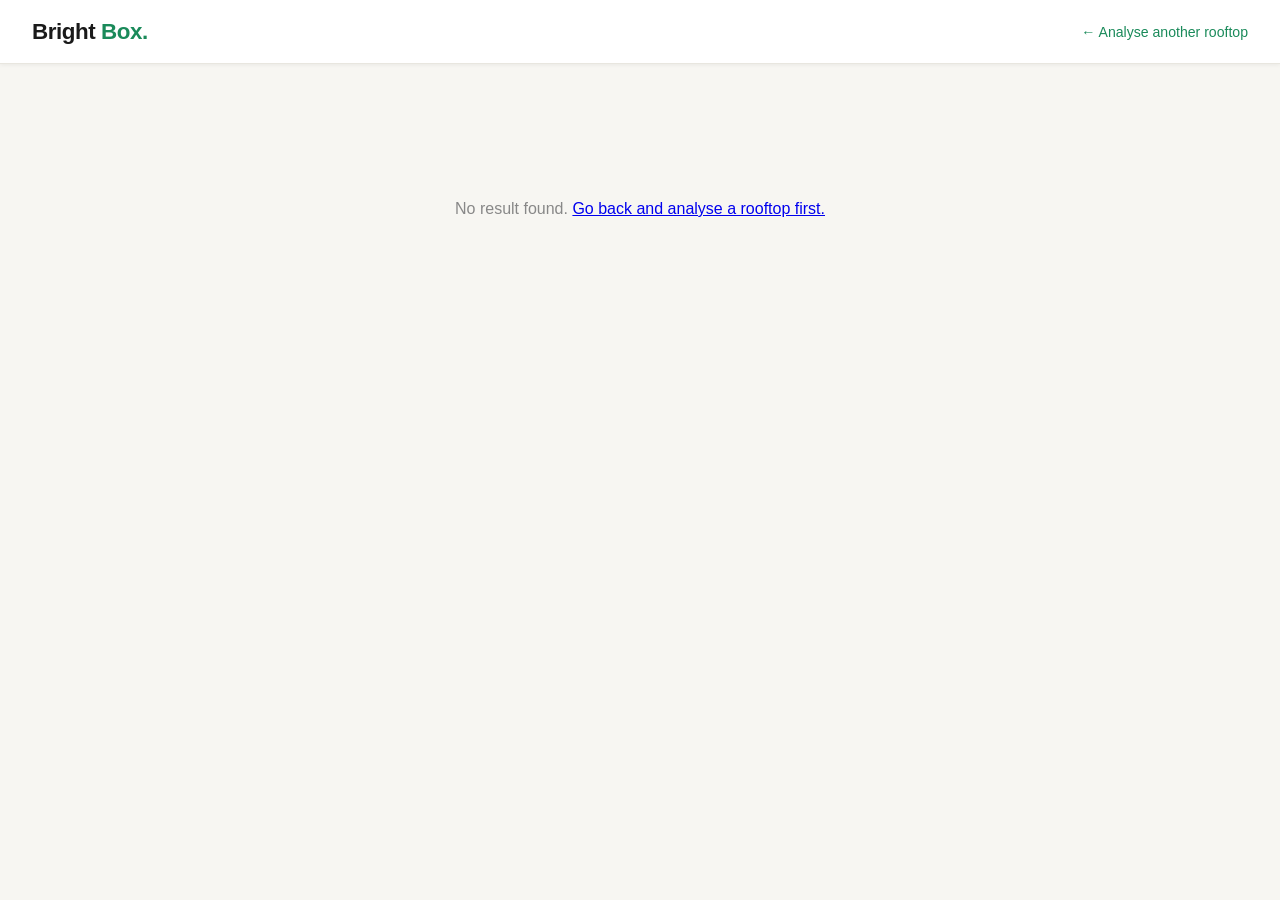
==== templates/result.html @ 0f293aaf "feat: add result page with stat cards and savings calculator" ====
<!DOCTYPE html>
<html lang="en">
<head>
  <meta charset="UTF-8"/>
  <meta name="viewport" content="width=device-width, initial-scale=1.0"/>
  <title>Bright Box — Solar Estimate</title>
  <script src="https://cdn.jsdelivr.net/npm/chart.js@4.4.0/dist/chart.umd.min.js"></script>
  <style>
    *,*::before,*::after{box-sizing:border-box;margin:0;padding:0}
    body{font-family:-apple-system,BlinkMacSystemFont,'Segoe UI',sans-serif;background:#f7f6f2;color:#1a1a1a;min-height:100vh}
    nav{position:sticky;top:0;z-index:100;background:#fff;border-bottom:1px solid #e8e6df;padding:0 32px;height:64px;display:flex;align-items:center;justify-content:space-between;box-shadow:0 1px 4px rgba(0,0,0,.06)}
    .logo{font-size:1.4rem;font-weight:700;letter-spacing:-.02em}.logo span{color:#1a8a5a}
    nav a{text-decoration:none;font-size:.88rem;color:#1a8a5a;font-weight:500}
    nav a:hover{text-decoration:underline}
    .page{max-width:940px;margin:0 auto;padding:36px 24px 80px}
    h1{font-size:1.75rem;font-weight:700;letter-spacing:-.02em;margin-bottom:6px}
    .loc{font-size:.85rem;color:#777;display:flex;align-items:center;gap:6px;margin-bottom:28px}
    .dot{width:8px;height:8px;border-radius:50%;background:#1a8a5a;flex-shrink:0}

    /* confidence banner */
    .conf-bar{border-radius:12px;padding:14px 18px;margin-bottom:24px;display:flex;align-items:center;gap:14px;border:1px solid}
    .conf-bar.high{background:#e6f6ef;border-color:#a8ddc1}
    .conf-bar.med {background:#fff8e0;border-color:#f5c842}
    .conf-bar.low {background:#fdecea;border-color:#f5a0a0}
    .conf-score{font-size:1.6rem;font-weight:700;min-width:52px}
    .conf-bar.high .conf-score{color:#0f6040}
    .conf-bar.med  .conf-score{color:#7a5500}
    .conf-bar.low  .conf-score{color:#8a1000}
    .conf-reasons{font-size:.82rem;line-height:1.6}

    /* stat cards */
    .cards{display:grid;grid-template-columns:repeat(auto-fit,minmax(175px,1fr));gap:12px;margin-bottom:24px}
    .card{background:#fff;border-radius:14px;padding:20px 18px 16px;border:1px solid #e8e6df;position:relative;overflow:hidden}
    .card::before{content:'';position:absolute;top:0;left:0;right:0;height:3px;background:#1a8a5a;border-radius:14px 14px 0 0}
    .card.warn::before{background:#f5a623}
    .card.info::before{background:#4a90d9}
    .card .lbl{font-size:.7rem;text-transform:uppercase;letter-spacing:.08em;color:#999;margin-bottom:8px;font-weight:600}
    .card .val{font-size:1.9rem;font-weight:700;color:#1a8a5a;line-height:1}
    .card.warn .val{color:#d4820a}
    .card.info .val{color:#185fa5}
    .card .unt{font-size:.78rem;color:#888;margin-top:4px}
    .card .sub{font-size:.75rem;color:#aaa;margin-top:6px}

    /* section boxes */
    .box{background:#fff;border-radius:14px;border:1px solid #e8e6df;padding:24px;margin-bottom:16px}
    .box h2{font-size:.95rem;font-weight:700;margin-bottom:16px;display:flex;align-items:center;gap:8px}
    .box h2 .ico{font-size:16px}

    /* roof breakdown */
    .roof-row{display:flex;align-items:center;gap:10px;padding:8px 0;border-bottom:1px solid #f0ede6;font-size:.9rem}
    .roof-row:last-child{border-bottom:none}
    .roof-row .rk{color:#777;flex:1}
    .roof-row .rv{font-weight:600;text-align:right}
    .pill{display:inline-block;padding:2px 8px;border-radius:20px;font-size:.73rem;font-weight:600}
    .pill-green{background:#e6f6ef;color:#0f6040}
    .pill-yellow{background:#fff8e0;color:#8a6000}
    .pill-red{background:#fdecea;color:#8a1000}

    /* monthly chart */
    .chart-wrap{position:relative;height:220px;margin-top:8px}

    /* loss waterfall */
    .loss-list{display:grid;grid-template-columns:1fr 1fr;gap:8px}
    .loss-item{display:flex;justify-content:space-between;align-items:center;padding:8px 10px;background:#fafaf8;border-radius:8px;font-size:.85rem}
    .loss-item .lk{color:#666}
    .loss-item .lv{font-weight:600;color:#c0392b}

    /* savings calculator */
    .calc-grid{display:grid;grid-template-columns:1fr 1fr;gap:14px;margin-bottom:18px}
    @media(max-width:520px){.calc-grid{grid-template-columns:1fr}}
    .field label{display:block;font-size:.75rem;font-weight:600;color:#666;text-transform:uppercase;letter-spacing:.06em;margin-bottom:5px}
    .field input{width:100%;padding:9px 11px;border:1.5px solid #e0ddd5;border-radius:8px;font-size:.93rem;background:#fafaf8;outline:none;transition:border-color .15s}
    .field input:focus{border-color:#1a8a5a;background:#fff}
    .savings-out{background:#e6f6ef;border:1px solid #a8ddc1;border-radius:12px;padding:18px 20px;display:grid;grid-template-columns:repeat(auto-fit,minmax(130px,1fr));gap:14px}
    .si .sk{font-size:.72rem;color:#3a7a5a;font-weight:600;text-transform:uppercase;letter-spacing:.06em;margin-bottom:4px}
    .si .sv{font-size:1.5rem;font-weight:700;color:#0f6040}
    .si .su{font-size:.75rem;color:#5a9a7a;margin-top:2px}

    /* assumptions */
    .assump{font-size:.82rem;color:#888;line-height:1.7;padding:0 2px}
    .assump strong{color:#555}

    /* rooftop image panel */
    .roof-img-panel{display:flex;gap:20px;align-items:flex-start;background:#fff;border-radius:14px;border:1px solid #e8e6df;padding:18px;margin-bottom:20px}
    .roof-img-wrap{position:relative;flex-shrink:0;width:220px}
    .roof-img-wrap img{width:220px;height:220px;object-fit:cover;border-radius:10px;display:block;border:1px solid #e8e6df}
    .roof-img-caption{font-size:.72rem;color:#aaa;text-align:center;margin-top:6px}
    .roof-img-overlay{position:absolute;top:8px;left:8px;background:rgba(26,138,90,.9);color:#fff;font-size:.72rem;font-weight:600;padding:3px 8px;border-radius:20px}
    .roof-img-stats{flex:1;display:flex;flex-direction:column;gap:10px;justify-content:center}
    .roof-img-stats .stat-row{display:flex;align-items:baseline;gap:8px}
    .roof-img-stats .stat-val{font-size:1.5rem;font-weight:700;color:#1a8a5a;line-height:1}
    .roof-img-stats .stat-lbl{font-size:.78rem;color:#888}
    .roof-img-stats .stat-sub{font-size:.75rem;color:#bbb;margin-top:2px}
    @media(max-width:520px){.roof-img-panel{flex-direction:column}.roof-img-wrap{width:100%}.roof-img-wrap img{width:100%;height:200px}}
    #loading{text-align:center;padding:100px 0;color:#888}
    #results{display:none}
    .back{display:inline-flex;align-items:center;gap:6px;margin-top:24px;color:#1a8a5a;text-decoration:none;font-size:.88rem;font-weight:500}
    .back:hover{text-decoration:underline}
  </style>
</head>
<body>
<nav>
  <span class="logo">Bright <span>Box.</span></span>
  <a href="/">← Analyse another rooftop</a>
</nav>

<div class="page">
  <div id="loading">Loading your results…</div>
  <div id="results">

    <h1>Your solar estimate</h1>
    <div class="loc"><span class="dot"></span><span id="loc-label"></span></div>

    <!-- Rooftop image + quick stats -->
    <div class="roof-img-panel" id="img-panel" style="display:none">
      <div class="roof-img-wrap">
        <img id="roof-img" src="" alt="Your cropped rooftop" />
        <div class="roof-img-overlay" id="img-orient-badge"></div>
        <div class="roof-img-caption">Your cropped rooftop</div>
      </div>
      <div class="roof-img-stats">
        <div>
          <div class="stat-row">
            <span class="stat-val" id="qs-usable">—</span>
            <span class="stat-lbl">m² usable</span>
          </div>
          <div class="stat-sub" id="qs-breakdown"></div>
        </div>
        <div>
          <div class="stat-row">
            <span class="stat-val" id="qs-panels">—</span>
            <span class="stat-lbl">panels · <span id="qs-kw"></span></span>
          </div>
          <div class="stat-sub">1.65 × 0.99 m mono-PERC, 20% efficiency</div>
        </div>
        <div>
          <div class="stat-row">
            <span class="stat-val" id="qs-year">—</span>
            <span class="stat-lbl">kWh / year</span>
          </div>
          <div class="stat-sub" id="qs-day"></div>
        </div>
        <div>
          <div class="stat-row">
            <span class="stat-val" id="qs-co2">—</span>
            <span class="stat-lbl">kg CO₂ offset / year</span>
          </div>
          <div class="stat-sub">based on India grid: 0.82 kg CO₂/kWh</div>
        </div>
      </div>
    </div>

    <!-- Confidence banner -->
    <div class="conf-bar" id="conf-bar">
      <div class="conf-score" id="conf-score"></div>
      <div>
        <div style="font-weight:600;font-size:.9rem;margin-bottom:4px">Detection confidence</div>
        <div class="conf-reasons" id="conf-reasons"></div>
      </div>
    </div>

    <!-- Stat cards -->
    <div class="cards">
      <div class="card"><div class="lbl">Usable roof area</div><div class="val" id="c-usable"></div><div class="unt">m² (net)</div><div class="sub" id="c-total-sub"></div></div>
      <div class="card warn"><div class="lbl">Obstacles removed</div><div class="val" id="c-obs"></div><div class="unt" id="c-obs-unt">m² excluded</div></div>
      <div class="card info"><div class="lbl">Shadow removed</div><div class="val" id="c-shd"></div><div class="unt" id="c-shd-unt">m² excluded</div></div>
      <div class="card"><div class="lbl">Panels that fit</div><div class="val" id="c-panels"></div><div class="unt" id="c-kw"></div></div>
      <div class="card"><div class="lbl">Energy / day (avg)</div><div class="val" id="c-day"></div><div class="unt">kWh / day</div></div>
      <div class="card warn"><div class="lbl">Energy / year</div><div class="val" id="c-year"></div><div class="unt">kWh / year</div></div>
    </div>

    <!-- Roof area breakdown -->
    <div class="box">
      <h2><span class="ico">🏠</span> Roof area breakdown</h2>
      <div class="roof-row"><span class="rk">Total detected area</span><span class="rv" id="r-total"></span></div>
      <div class="roof-row"><span class="rk">Obstacles (tanks, AC, stairs)</span><span class="rv" id="r-obs"></span></div>
      <div class="roof-row"><span class="rk">Shadows</span><span class="rv" id="r-shd"></span></div>
      <div class="roof-row"><span class="rk">Packing efficiency (65%)</span><span class="rv">× 0.65</span></div>
      <div class="roof-row" style="font-weight:700"><span class="rk">Net usable for panels</span><span class="rv" id="r-usable"></span></div>
      <div class="roof-row"><span class="rk">Roof orientation</span><span class="rv" id="r-orient"></span></div>
      <div class="roof-row" id="r-obs-row" style="display:none"><span class="rk">Detected obstacles</span><span class="rv" id="r-obs-list" style="font-size:.8rem;text-align:right;max-width:320px"></span></div>
      <div class="roof-row"><span class="rk">Solar data source</span><span class="rv" id="r-datasrc" style="font-size:.8rem"></span></div>
    </div>

    <!-- Monthly chart -->
    <div class="box">
      <h2><span class="ico">☀️</span> Monthly energy production</h2>
      <div class="chart-wrap"><canvas id="monthly-chart"></canvas></div>
      <div style="display:flex;gap:24px;margin-top:12px;font-size:.82rem;color:#666">
        <span>Peak: <strong id="best-month"></strong></span>
        <span>Monsoon low: <strong id="worst-month"></strong></span>
      </div>
    </div>

    <!-- System losses -->
    <div class="box">
      <h2><span class="ico">⚡</span> System loss breakdown</h2>
      <div class="loss-list" id="loss-list"></div>
      <div style="margin-top:12px;padding:10px 12px;background:#fafaf8;border-radius:8px;font-size:.85rem">
        Total system efficiency: <strong id="sys-eff"></strong> of rated capacity
      </div>
    </div>

    <!-- Savings calculator -->
    <div class="box">
      <h2><span class="ico">💰</span> Financial projection</h2>
      <div class="calc-grid">
        <div class="field"><label>Electricity tariff (₹/kWh)</label><input type="number" id="tariff" value="7.50" min="1" max="20" step="0.25"/></div>
        <div class="field"><label>Export rate (₹/kWh)</label><input type="number" id="export" value="3.00" min="0" max="10" step="0.25"/></div>
        <div class="field"><label>Self-consumption (%)</label><input type="number" id="selfuse" value="70" min="0" max="100" step="5"/></div>
        <div class="field"><label>Installation cost (₹)</label><input type="number" id="instcost" value="" id="instcost" placeholder="auto from ₹/W"/></div>
      </div>
      <div class="savings-out">
        <div class="si"><div class="sk">Annual savings</div><div class="sv" id="s-annual">—</div><div class="su">₹ / year</div></div>
        <div class="si"><div class="sk">Payback period</div><div class="sv" id="s-payback">—</div><div class="su">years</div></div>
        <div class="si"><div class="sk">25-year net profit</div><div class="sv" id="s-25yr">—</div><div class="su">₹</div></div>
        <div class="si"><div class="sk">CO₂ offset</div><div class="sv" id="s-co2">—</div><div class="su">kg / year</div></div>
      </div>
      <p style="font-size:.76rem;color:#aaa;margin-top:10px">Installation cost default: ₹45/W (India market rate 2025). PM Surya Ghar subsidy of ₹30,000 for 1–2 kW, ₹78,000 for 2–3 kW applied automatically.</p>
    </div>

    <!-- Assumptions -->
    <div class="box">
      <h2><span class="ico">📋</span> Assumptions &amp; margins</h2>
      <p class="assump" id="assump-text"></p>
    </div>

    <a href="/" class="back">← Analyse another rooftop</a>
  </div>
</div>

<script>
const raw = sessionStorage.getItem('brightbox_result');
if (!raw) {
  document.getElementById('loading').innerHTML =
    'No result found. <a href="/">Go back and analyse a rooftop first.</a>';
} else {
  document.getElementById('loading').style.display = 'none';
  document.getElementById('results').style.display = 'block';
  const d = JSON.parse(raw);
  // Show rooftop image if stored
  const storedImg = sessionStorage.getItem('brightbox_image');
  if (storedImg) {
    document.getElementById('roof-img').src = storedImg;
    document.getElementById('img-panel').style.display = 'flex';
  }

  const roof   = d.roof;
  const solar  = d.solar;
  const energy = d.energy;

  // Location
  document.getElementById('loc-label').textContent =
    `${parseFloat(d.lat).toFixed(5)}, ${parseFloat(d.lng).toFixed(5)}`;

  // Confidence banner
  const conf = roof.confidence;
  const bar  = document.getElementById('conf-bar');
  bar.classList.add(conf >= 0.7 ? 'high' : conf >= 0.45 ? 'med' : 'low');
  document.getElementById('conf-score').textContent = Math.round(conf * 100) + '%';
  document.getElementById('conf-reasons').innerHTML =
    roof.confidence_reasons.map(r => `• ${r}`).join('<br>');

  // Quick stats inside image panel
  set('qs-usable',    fmt(roof.usable_area_m2));
  set('qs-breakdown', `${fmt(roof.total_area_m2)} m² total — ${fmt(roof.obstacle_area_m2)} m² obstacles — ${fmt(roof.shadow_area_m2)} m² shadows`);
  set('qs-panels',    energy.panel_count.toLocaleString('en-IN'));
  set('qs-kw',        energy.system_kw + ' kW');
  set('qs-year',      Math.round(energy.annual_kwh).toLocaleString('en-IN'));
  set('qs-day',       `avg ${energy.daily_avg_kwh} kWh/day · peak ${energy.best_month_kwh} kWh in ${energy.best_month}`);
  set('qs-co2',       Math.round(energy.co2_kg_year).toLocaleString('en-IN'));
  document.getElementById('img-orient-badge').textContent = roof.orientation + '-facing';

  // Stat cards
  set('c-usable',  fmt(roof.usable_area_m2));
  set('c-total-sub', `of ${fmt(roof.total_area_m2)} m² total`);
  set('c-obs',  fmt(roof.obstacle_area_m2));
  set('c-obs-unt', `m² (${pct(roof.obstacle_pct)} of roof)`);
  set('c-shd',  fmt(roof.shadow_area_m2));
  set('c-shd-unt', `m² (${pct(roof.shadow_pct)} of roof)`);
  set('c-panels', energy.panel_count.toLocaleString('en-IN'));
  set('c-kw',    `${energy.system_kw} kW system`);
  set('c-day',   energy.daily_avg_kwh);
  set('c-year',  Math.round(energy.annual_kwh).toLocaleString('en-IN'));

  // Roof breakdown
  set('r-total',  `${fmt(roof.total_area_m2)} m²`);
  set('r-obs',    `−${fmt(roof.obstacle_area_m2)} m²`);
  set('r-shd',    `−${fmt(roof.shadow_area_m2)} m²`);
  set('r-usable', `${fmt(roof.usable_area_m2)} m²`);
  set('r-datasrc', solar.data_source);

  const orientBadge = orientClass(roof.orientation);
  document.getElementById('r-orient').innerHTML =
    `<span class="pill ${orientBadge}">${roof.orientation} (${roof.orientation_deg}°)</span>`;

  // Monthly chart
  const months = ['Jan','Feb','Mar','Apr','May','Jun','Jul','Aug','Sep','Oct','Nov','Dec'];
  const monsoon = [5,6,7,8]; // 0-indexed
  const bgColors = months.map((_,i) => monsoon.includes(i) ? '#93c5fd' : '#1a8a5a');
  new Chart(document.getElementById('monthly-chart'), {
    type: 'bar',
    data: {
      labels: months,
      datasets: [{
        label: 'kWh',
        data: energy.monthly_kwh,
        backgroundColor: bgColors,
        borderRadius: 4,
      }]
    },
    options: {
      responsive: true, maintainAspectRatio: false,
      plugins: { legend: { display: false },
        tooltip: { callbacks: { label: ctx => ` ${ctx.raw} kWh` } }
      },
      scales: {
        y: { grid: { color: '#f0ede6' }, ticks: { font: { size: 11 } } },
        x: { grid: { display: false },  ticks: { font: { size: 11 } } }
      }
    }
  });
  set('best-month',  `${energy.best_month} (${energy.best_month_kwh} kWh)`);
  set('worst-month', `${energy.worst_month} (${energy.worst_month_kwh} kWh)`);

  // Loss breakdown
  const lb = energy.loss_breakdown;
  const lossItems = [
    ['Temperature', lb.temperature_loss_pct],
    ['Dust / soiling', lb.dust_loss_pct],
    ['Inverter',    lb.inverter_loss_pct],
    ['Wiring',      lb.wiring_loss_pct],
    ['Mismatch',    lb.mismatch_loss_pct],
    ['Availability',lb.availability_loss_pct],
  ];
  document.getElementById('loss-list').innerHTML = lossItems.map(([k,v]) =>
    `<div class="loss-item"><span class="lk">${k}</span><span class="lv">−${v}%</span></div>`
  ).join('');
  set('sys-eff', `${Math.round(energy.system_loss_factor * 100)}%`);

  // Savings calculator
  const instDefault = Math.round(energy.system_kw * 45000);
  document.getElementById('instcost').value = instDefault;

  function subsidy(kw) {
    if (kw <= 1) return 30000;
    if (kw <= 2) return 60000;
    if (kw <= 3) return 78000;
    return 78000;
  }

  function recalc() {
    const tariff   = parseFloat(document.getElementById('tariff').value)   || 7.5;
    const exp      = parseFloat(document.getElementById('export').value)   || 3.0;
    const self_pct = parseFloat(document.getElementById('selfuse').value)  / 100 || 0.7;
    const cost     = parseFloat(document.getElementById('instcost').value) || instDefault;

    const annualKwh = energy.annual_kwh;
    const selfKwh   = annualKwh * self_pct;
    const expKwh    = annualKwh * (1 - self_pct);
    const annual    = selfKwh * tariff + expKwh * exp;
    const netCost   = cost - subsidy(energy.system_kw);
    const payback   = netCost / annual;
    const net25     = annual * 25 - netCost;

    set('s-annual',  '₹' + Math.round(annual).toLocaleString('en-IN'));
    set('s-payback', isFinite(payback) ? payback.toFixed(1) : '—');
    set('s-25yr',    '₹' + Math.round(net25).toLocaleString('en-IN'));
    set('s-co2',     Math.round(energy.co2_kg_year).toLocaleString('en-IN'));
  }
  ['tariff','export','selfuse','instcost'].forEach(id =>
    document.getElementById(id).addEventListener('input', recalc));
  recalc();

  // Assumptions
  const confPct = Math.round((1 - conf) * 100);
  document.getElementById('assump-text').innerHTML = `
    <strong>Roof detection</strong> uses OpenCV Otsu thresholding (Phase 1 CV2 engine). 
    Obstacle masking targets dark structures, metallic objects, and bright concrete patches via HSV colour ranges. 
    Shadow detection uses LAB luminance adaptive thresholding. 
    These methods have an estimated ±${confPct + 15}% error on roof area.<br><br>
    <strong>Solar irradiance</strong> from ${solar.data_source}.
    Annual total: ${solar.annual_kwh_m2} kWh/m². 
    Monsoon months (Jun–Sep) account for ${pct(solar.monsoon_loss_pct)} of annual radiation loss.<br><br>
    <strong>Energy model</strong> assumes ${Math.round(energy.system_loss_factor * 100)}% system efficiency after all losses, 
    ${energy.loss_breakdown.orientation_factor * 100}% orientation factor (${roof.orientation}-facing), 
    and 0.5%/year panel degradation. 25-year total: ${Math.round(energy.year25_kwh).toLocaleString('en-IN')} kWh.<br><br>
    <strong>Accuracy target</strong>: Phase 1 engine — approximately 70–78%. 
    Phase 2 (SAM + YOLOv8 obstacle classifier) will improve this to 85–90%.
  `;
}

function set(id, val) {
  const el = document.getElementById(id);
  if (el) el.textContent = val;
}
function fmt(n) { return parseFloat(n).toLocaleString('en-IN', {maximumFractionDigits:1}); }
function pct(n) { return Math.round(n * 100) + '%'; }
function orientClass(o) {
  if (['S','SE','SW'].includes(o)) return 'pill-green';
  if (['E','W'].includes(o))       return 'pill-yellow';
  return 'pill-red';
}
</script>
</body>
</html>
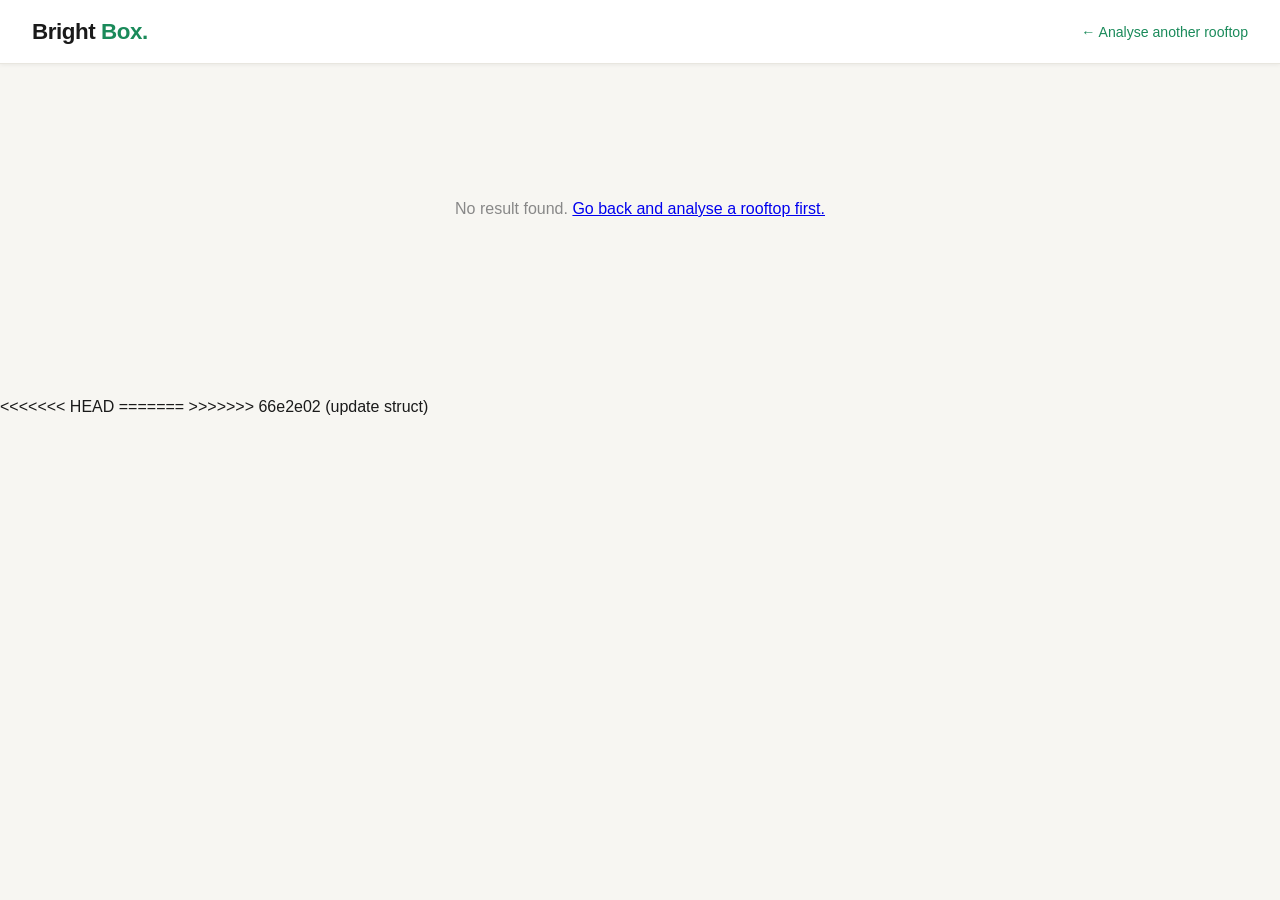
==== commit 734e6619: "update" ====
--- a/templates/result.html
+++ b/templates/result.html
@@ -403,4 +403,8 @@
 }
 </script>
 </body>
+<<<<<<< HEAD
 </html>
+=======
+</html>
+>>>>>>> 66e2e02 (update struct)
